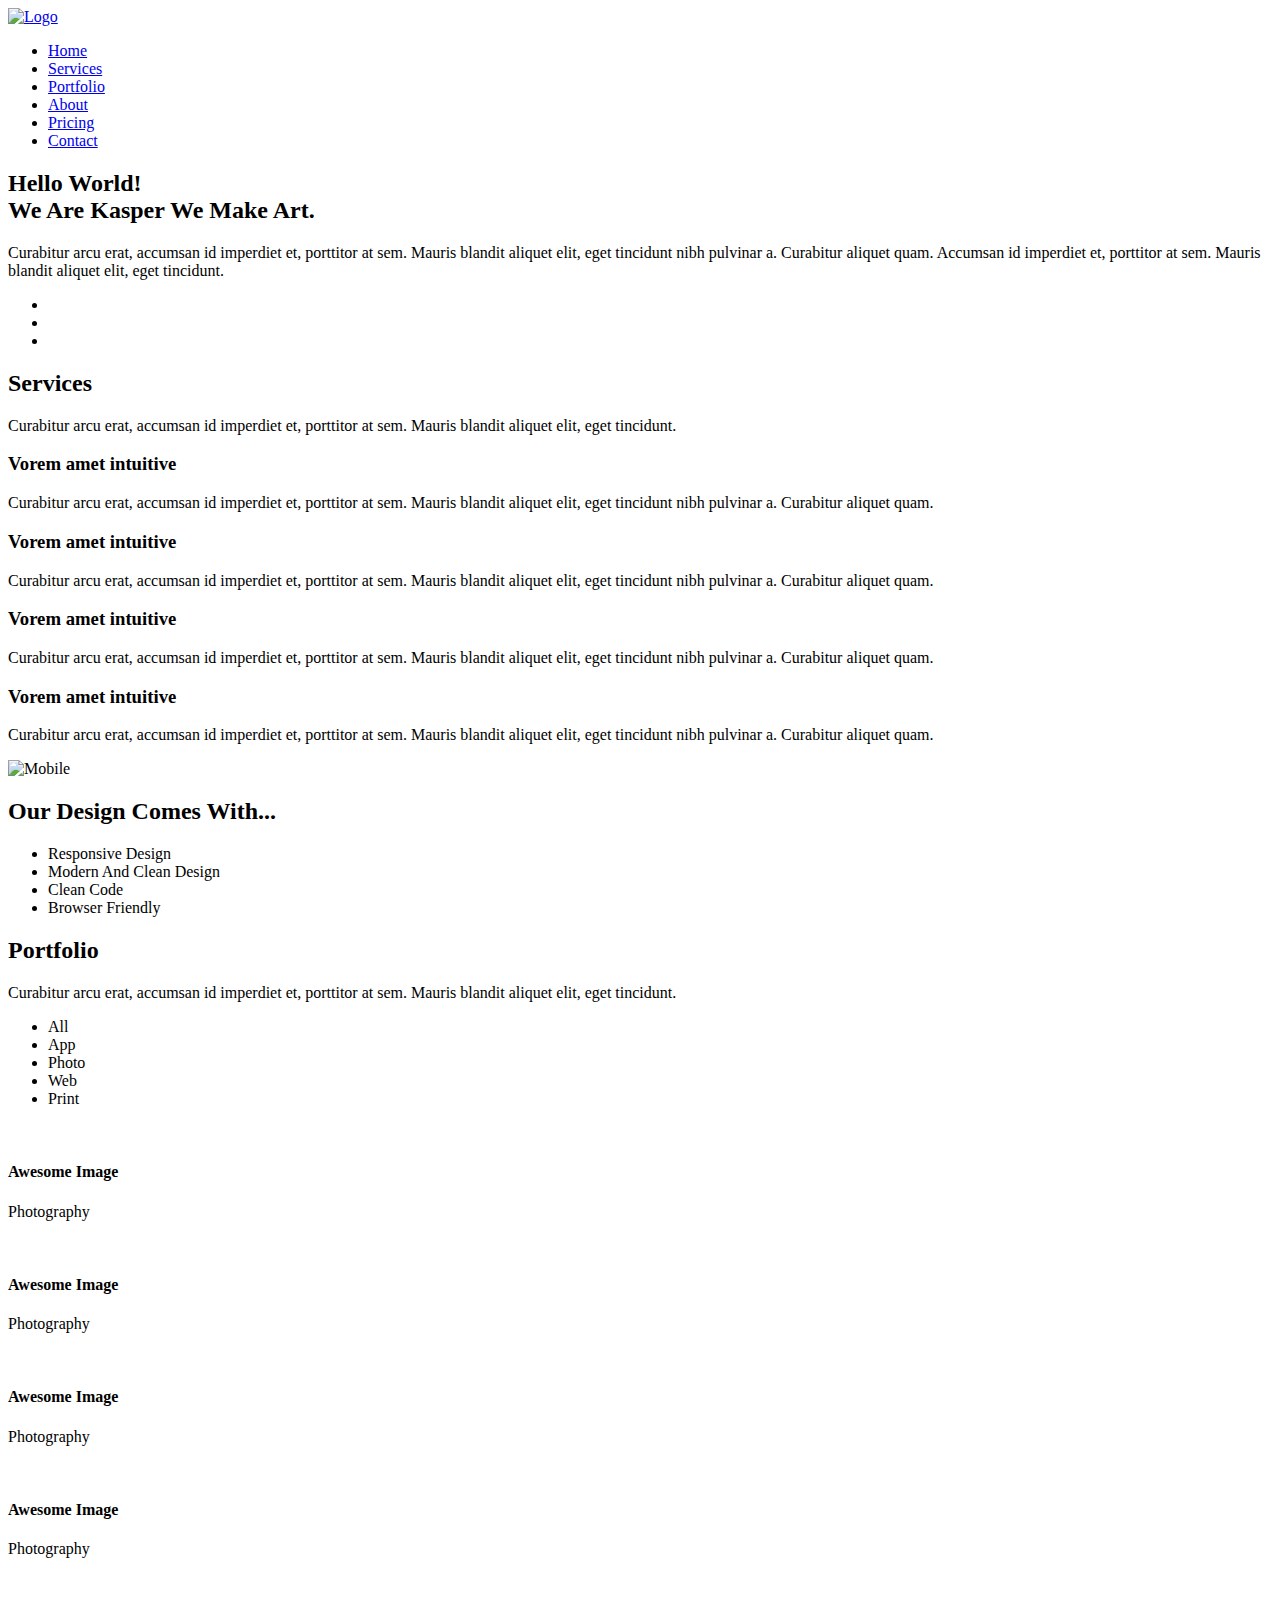
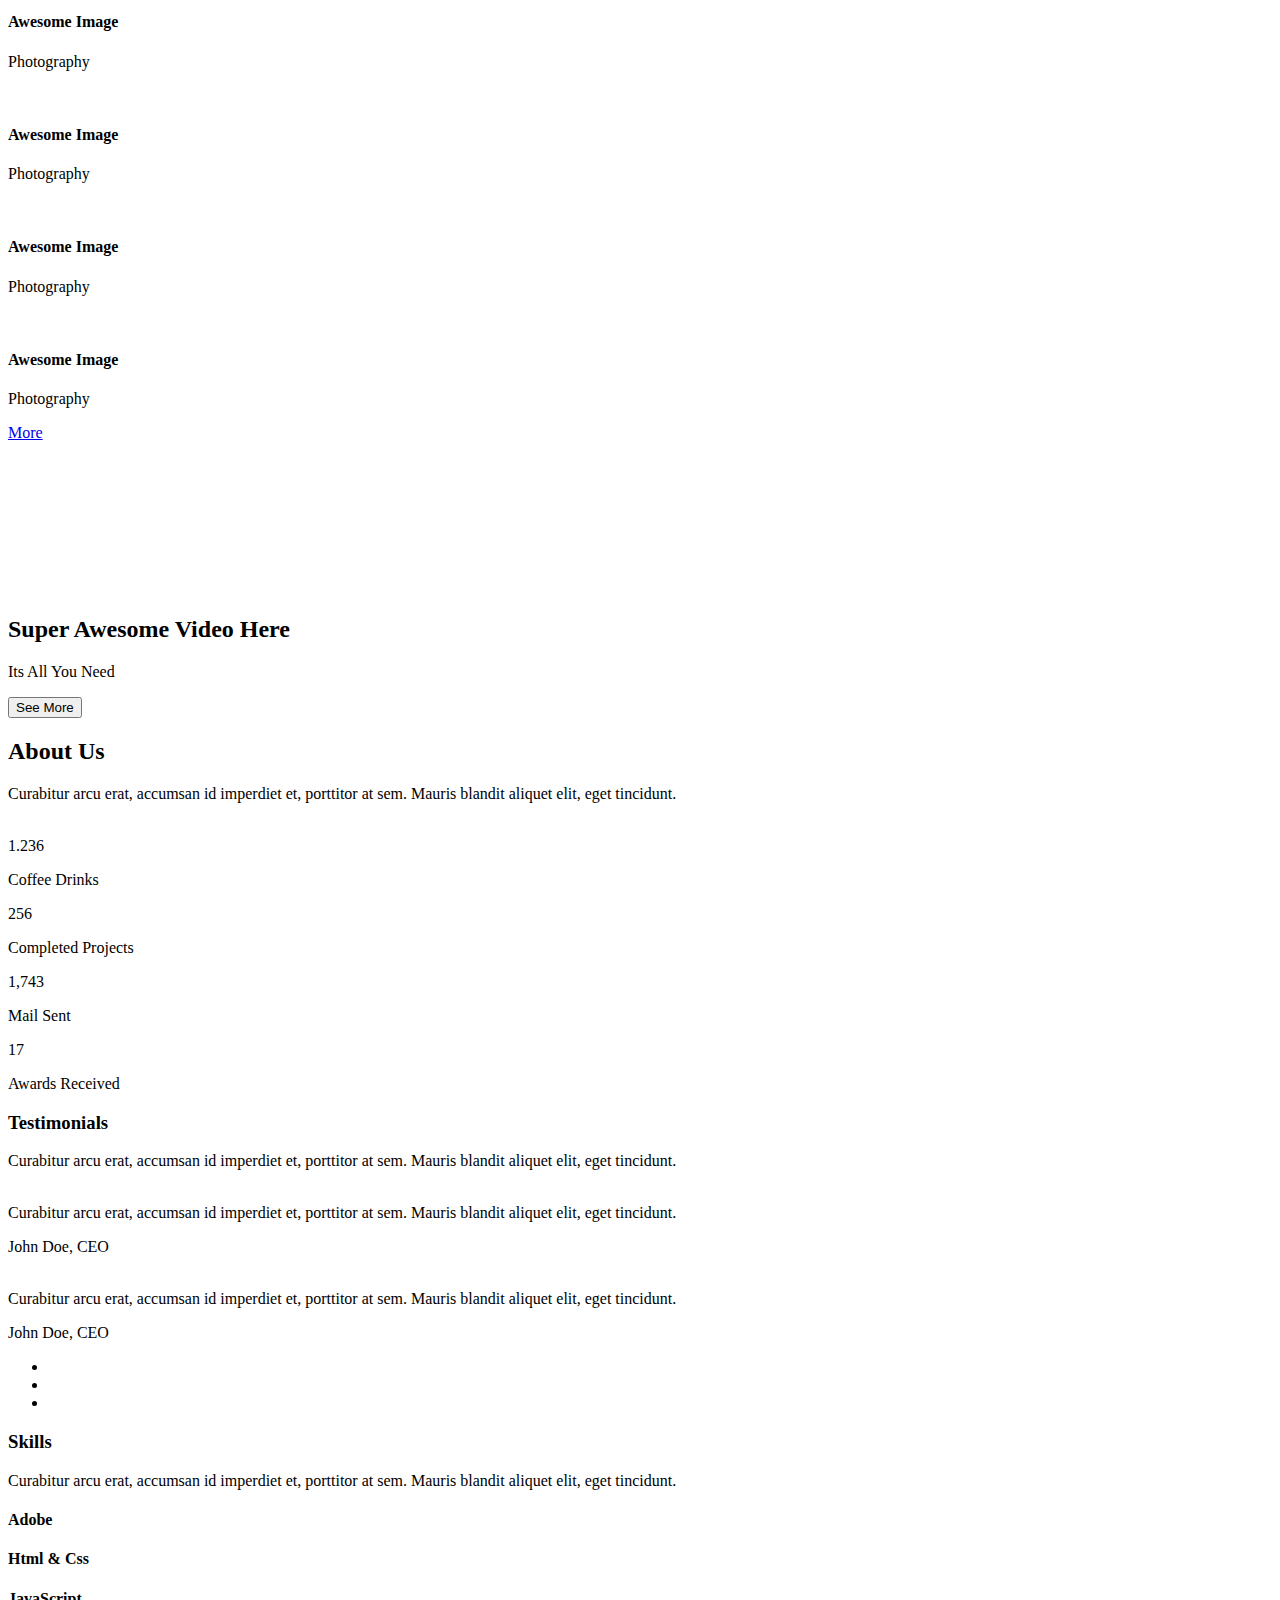
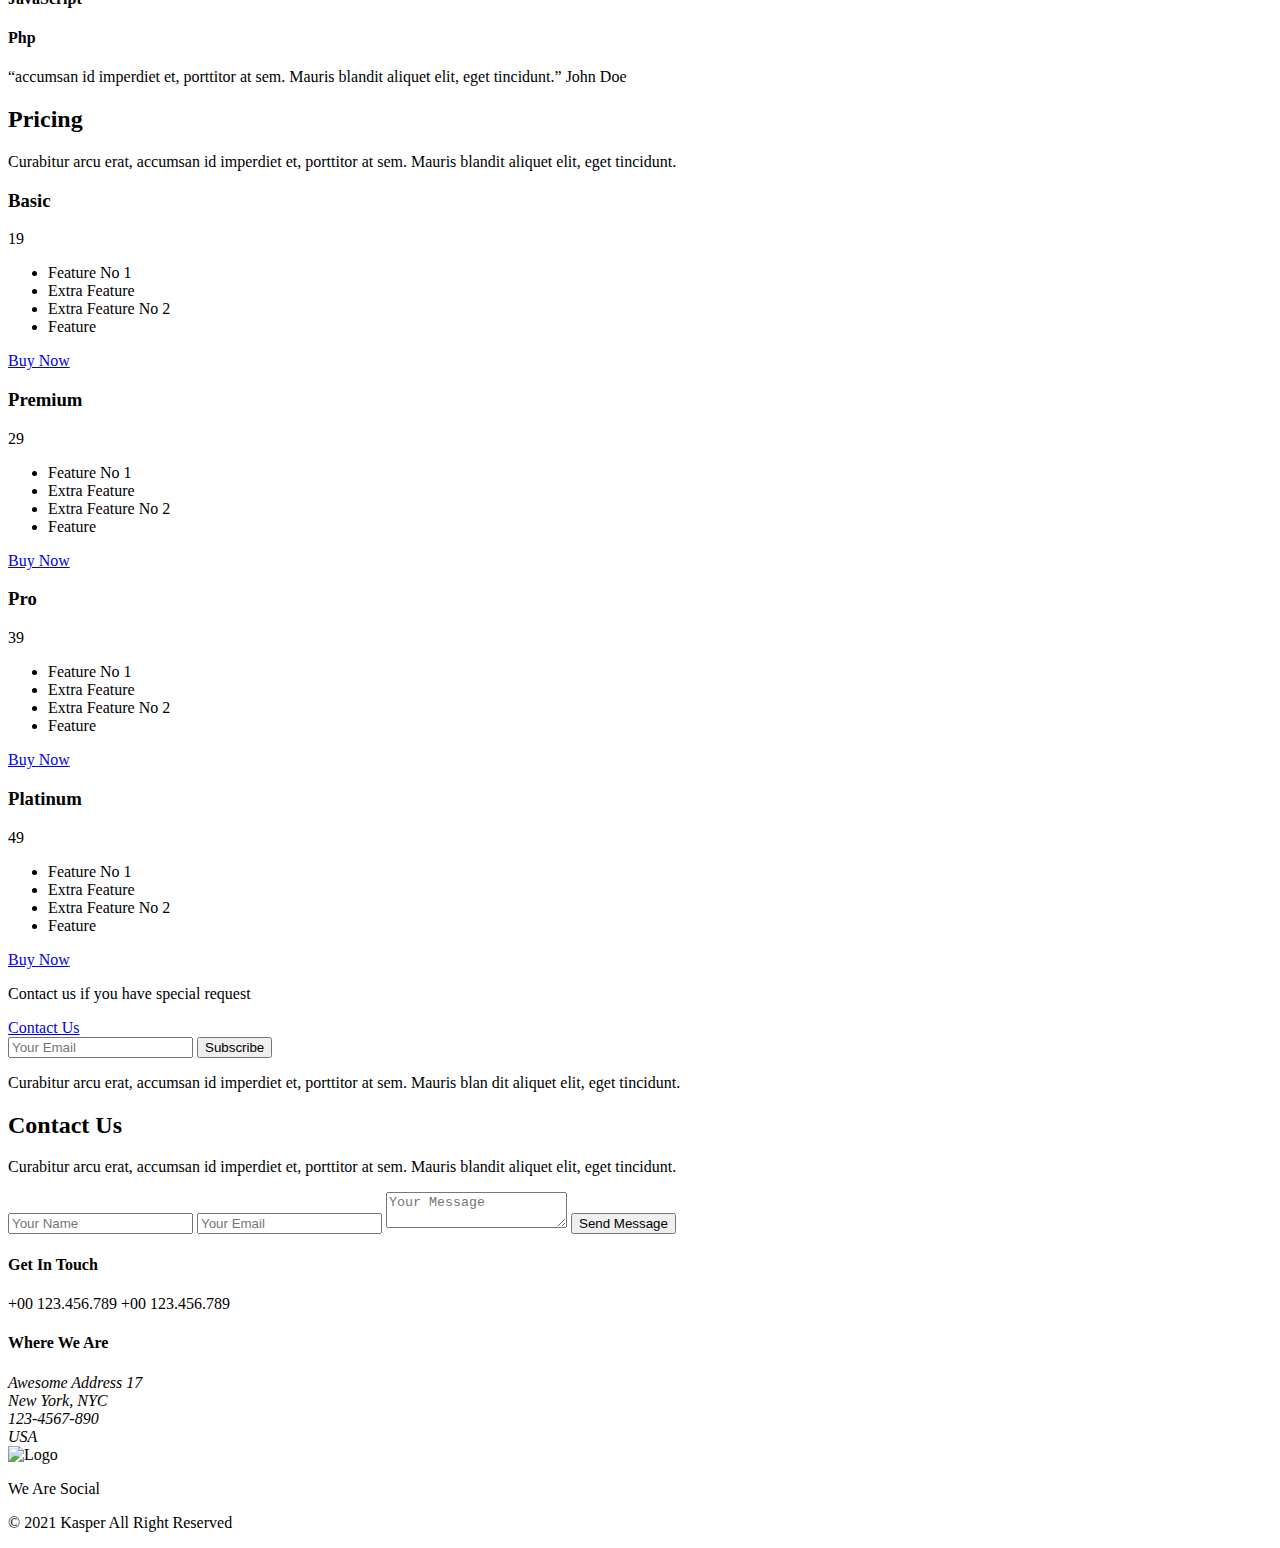
==== project/index.html @ 5eccf3d4 "project2" ====
<!DOCTYPE html>
<html lang="en">
  <head>
    <meta charset="UTF-8" />
    <meta http-equiv="X-UA-Compatible" content="IE=edge" />
    <meta name="viewport" content="width=device-width, initial-scale=1.0" />
    <title>Kasper | Template Two</title>
    <!-- Render All Elements Normally -->
    <link rel="stylesheet" href="css/normalize.css" />
    <!-- Font Awesome Library -->
    <link rel="stylesheet" href="css/all.min.css" />
    <!-- Main Template CSS File -->
    <link rel="stylesheet" href="css/kasper.css" />
    <!-- Google Fonts -->
    <link rel="preconnect" href="https://fonts.gstatic.com" />
    <link href="https://fonts.googleapis.com/css2?family=Open+Sans:wght@400;700&#038;display=swap" rel="stylesheet" />
  </head>
  <body>
    <!-- Start Header -->
    <header>
      <div class="container">
        <a href="#" class="logo">
          <img decoding="async" src="images/logo.png" alt="Logo" />
        </a>
        <nav>
          <i class="fas fa-bars toggle-menu"></i>
          <ul>
            <li><a class="active" href="#">Home</a></li>
            <li><a href="#">Services</a></li>
            <li><a href="#">Portfolio</a></li>
            <li><a href="#">About</a></li>
            <li><a href="#">Pricing</a></li>
            <li><a href="#">Contact</a></li>
          </ul>
          <div class="form">
            <i class="fas fa-search"></i>
          </div>
        </nav>
      </div>
    </header>
    <!-- End Header -->
    <!-- Start Landing -->
    <div class="landing">
      <div class="overlay"></div>
      <div class="text">
        <div class="content">
          <h2>
            Hello World!<br />
            We Are Kasper We Make Art.
          </h2>
          <p>
            Curabitur arcu erat, accumsan id imperdiet et, porttitor at sem. Mauris blandit aliquet elit, eget tincidunt
            nibh pulvinar a. Curabitur aliquet quam. Accumsan id imperdiet et, porttitor at sem. Mauris blandit aliquet
            elit, eget tincidunt.
          </p>
        </div>
      </div>
      <i class="fas fa-angle-left change-background fa-2x"></i>
      <i class="fas fa-angle-right change-background fa-2x"></i>
      <ul class="bullets">
        <li></li>
        <li class="active"></li>
        <li></li>
      </ul>
    </div>
    <!-- End Landing -->
    <!-- Start Services -->
    <div class="services">
      <div class="container">
        <div class="main-heading">
          <h2>Services</h2>
          <p>
            Curabitur arcu erat, accumsan id imperdiet et, porttitor at sem. Mauris blandit aliquet elit, eget
            tincidunt.
          </p>
        </div>
        <div class="services-container">
          <div class="srv-box">
            <i class="fas fa-desktop fa-3x"></i>
            <div class="text">
              <h3>Vorem amet intuitive</h3>
              <p>
                Curabitur arcu erat, accumsan id imperdiet et, porttitor at sem. Mauris blandit aliquet elit, eget
                tincidunt nibh pulvinar a. Curabitur aliquet quam.
              </p>
            </div>
          </div>
          <div class="srv-box">
            <i class="fas fa-cog fa-3x"></i>
            <div class="text">
              <h3>Vorem amet intuitive</h3>
              <p>
                Curabitur arcu erat, accumsan id imperdiet et, porttitor at sem. Mauris blandit aliquet elit, eget
                tincidunt nibh pulvinar a. Curabitur aliquet quam.
              </p>
            </div>
          </div>
          <div class="srv-box">
            <i class="fas fa-pencil-ruler fa-3x"></i>
            <div class="text">
              <h3>Vorem amet intuitive</h3>
              <p>
                Curabitur arcu erat, accumsan id imperdiet et, porttitor at sem. Mauris blandit aliquet elit, eget
                tincidunt nibh pulvinar a. Curabitur aliquet quam.
              </p>
            </div>
          </div>
          <div class="srv-box">
            <i class="fas fa-camera fa-3x"></i>
            <div class="text">
              <h3>Vorem amet intuitive</h3>
              <p>
                Curabitur arcu erat, accumsan id imperdiet et, porttitor at sem. Mauris blandit aliquet elit, eget
                tincidunt nibh pulvinar a. Curabitur aliquet quam.
              </p>
            </div>
          </div>
        </div>
      </div>
    </div>
    <!-- End Services -->
    <!-- Start Design -->
    <div class="design">
      <div class="image">
        <img decoding="async" src="images/mobile.png" alt="Mobile" />
      </div>
      <div class="text">
        <h2>Our Design Comes With...</h2>
        <ul>
          <li>Responsive Design</li>
          <li>Modern And Clean Design</li>
          <li>Clean Code</li>
          <li>Browser Friendly</li>
        </ul>
      </div>
    </div>
    <!-- End Design -->
    <!-- Start Portfolio -->
    <div class="portfolio">
      <div class="container">
        <div class="main-heading">
          <h2>Portfolio</h2>
          <p>
            Curabitur arcu erat, accumsan id imperdiet et, porttitor at sem. Mauris blandit aliquet elit, eget
            tincidunt.
          </p>
        </div>
        <ul class="shuffle">
          <li class="active">All</li>
          <li>App</li>
          <li>Photo</li>
          <li>Web</li>
          <li>Print</li>
        </ul>
      </div>
      <div class="imgs-container">
        <div class="box">
          <img decoding="async" src="images/shuffle-01.jpg" alt="" />
          <div class="caption">
            <h4>Awesome Image</h4>
            <p>Photography</p>
          </div>
        </div>
        <div class="box">
          <img decoding="async" src="images/shuffle-02.jpg" alt="" />
          <div class="caption">
            <h4>Awesome Image</h4>
            <p>Photography</p>
          </div>
        </div>
        <div class="box">
          <img decoding="async" src="images/shuffle-03.jpg" alt="" />
          <div class="caption">
            <h4>Awesome Image</h4>
            <p>Photography</p>
          </div>
        </div>
        <div class="box">
          <img decoding="async" src="images/shuffle-04.jpg" alt="" />
          <div class="caption">
            <h4>Awesome Image</h4>
            <p>Photography</p>
          </div>
        </div>
        <div class="box">
          <img decoding="async" src="images/shuffle-05.jpg" alt="" />
          <div class="caption">
            <h4>Awesome Image</h4>
            <p>Photography</p>
          </div>
        </div>
        <div class="box">
          <img decoding="async" src="images/shuffle-06.jpg" alt="" />
          <div class="caption">
            <h4>Awesome Image</h4>
            <p>Photography</p>
          </div>
        </div>
        <div class="box">
          <img decoding="async" src="images/shuffle-07.jpg" alt="" />
          <div class="caption">
            <h4>Awesome Image</h4>
            <p>Photography</p>
          </div>
        </div>
        <div class="box">
          <img decoding="async" src="images/shuffle-08.jpg" alt="" />
          <div class="caption">
            <h4>Awesome Image</h4>
            <p>Photography</p>
          </div>
        </div>
      </div>
      <a href="#" class="more">More</a>
    </div>
    <!-- End Portfolio -->
    <!-- Start Video -->
    <div class="video">
      <video autoplay muted loop>
        <source src="images/awesome-video.mp4" type="video/mp4" />
      </video>
      <div class="text">
        <h2>Super Awesome Video Here</h2>
        <p>Its All You Need</p>
        <button>See More</button>
      </div>
    </div>
    <!-- End Video -->
    <!-- Start About -->
    <div class="about">
      <div class="container">
        <div class="main-heading">
          <h2>About Us</h2>
          <p>
            Curabitur arcu erat, accumsan id imperdiet et, porttitor at sem. Mauris blandit aliquet elit, eget
            tincidunt.
          </p>
        </div>
        <img decoding="async" src="images/about.png" alt="" />
      </div>
    </div>
    <!-- End About -->
    <!-- Start Stats -->
    <div class="stats">
      <div class="container">
        <div class="box">
          <i class="fas fa-mug-hot"></i>
          <div class="number">1.236</div>
          <p>Coffee Drinks</p>
        </div>
        <div class="box">
          <i class="far fa-folder"></i>
          <div class="number">256</div>
          <p>Completed Projects</p>
        </div>
        <div class="box">
          <i class="far fa-envelope"></i>
          <div class="number">1,743</div>
          <p>Mail Sent</p>
        </div>
        <div class="box">
          <i class="fas fa-trophy"></i>
          <div class="number">17</div>
          <p>Awards Received</p>
        </div>
      </div>
    </div>
    <!-- End Stats -->
    <!-- Start Skills -->
    <div class="our-skills">
      <div class="container">
        <div class="testimonials">
          <h3>Testimonials</h3>
          <p>
            Curabitur arcu erat, accumsan id imperdiet et, porttitor at sem. Mauris blandit aliquet elit, eget
            tincidunt.
          </p>
          <div class="content">
            <img decoding="async" src="images/skills-01.jpg" alt="" />
            <div class="text">
              Curabitur arcu erat, accumsan id imperdiet et, porttitor at sem. Mauris blandit aliquet elit, eget
              tincidunt.
              <p>John Doe, CEO</p>
            </div>
          </div>
          <div class="content">
            <img decoding="async" src="images/skills-02.jpg" alt="" />
            <div class="text">
              Curabitur arcu erat, accumsan id imperdiet et, porttitor at sem. Mauris blandit aliquet elit, eget
              tincidunt.
              <p>John Doe, CEO</p>
            </div>
          </div>
          <ul class="bullets">
            <li></li>
            <li class="active"></li>
            <li></li>
          </ul>
        </div>
        <div class="skills">
          <h3>Skills</h3>
          <p>
            Curabitur arcu erat, accumsan id imperdiet et, porttitor at sem. Mauris blandit aliquet elit, eget
            tincidunt.
          </p>
          <div class="prog-holder">
            <h4>Adobe</h4>
            <div class="prog">
              <span style="width: 90%" data-progress="90%"></span>
            </div>
          </div>
          <div class="prog-holder">
            <h4>Html &amp; Css</h4>
            <div class="prog">
              <span style="width: 85%" data-progress="85%"></span>
            </div>
          </div>
          <div class="prog-holder">
            <h4>JavaScript</h4>
            <div class="prog">
              <span style="width: 80%" data-progress="80%"></span>
            </div>
          </div>
          <div class="prog-holder">
            <h4>Php</h4>
            <div class="prog">
              <span style="width: 90%" data-progress="90%"></span>
            </div>
          </div>
        </div>
      </div>
    </div>
    <!-- End Skills -->
    <!-- Start Quote -->
    <div class="quote">
      <div class="container">
        <q>accumsan id imperdiet et, porttitor at sem. Mauris blandit aliquet elit, eget tincidunt.</q>
        <span>John Doe</span>
      </div>
    </div>
    <!-- End Quote -->
    <!-- Start Pricing -->
    <div class="pricing">
      <div class="container">
        <div class="main-heading">
          <h2>Pricing</h2>
          <p>
            Curabitur arcu erat, accumsan id imperdiet et, porttitor at sem. Mauris blandit aliquet elit, eget
            tincidunt.
          </p>
        </div>
        <div class="plans">
          <div class="plan">
            <div class="head">
              <h3>Basic</h3>
              <span>19</span>
            </div>
            <ul>
              <li>Feature No 1</li>
              <li>Extra Feature</li>
              <li>Extra Feature No 2</li>
              <li>Feature</li>
            </ul>
            <div class="foot">
              <a href="#">Buy Now</a>
            </div>
          </div>
          <div class="plan">
            <div class="head">
              <h3>Premium</h3>
              <span>29</span>
            </div>
            <ul>
              <li>Feature No 1</li>
              <li>Extra Feature</li>
              <li>Extra Feature No 2</li>
              <li>Feature</li>
            </ul>
            <div class="foot">
              <a href="#">Buy Now</a>
            </div>
          </div>
          <div class="plan">
            <div class="head">
              <h3>Pro</h3>
              <span>39</span>
            </div>
            <ul>
              <li>Feature No 1</li>
              <li>Extra Feature</li>
              <li>Extra Feature No 2</li>
              <li>Feature</li>
            </ul>
            <div class="foot">
              <a href="#">Buy Now</a>
            </div>
          </div>
          <div class="plan">
            <div class="head">
              <h3>Platinum</h3>
              <span>49</span>
            </div>
            <ul>
              <li>Feature No 1</li>
              <li>Extra Feature</li>
              <li>Extra Feature No 2</li>
              <li>Feature</li>
            </ul>
            <div class="foot">
              <a href="#">Buy Now</a>
            </div>
          </div>
        </div>
        <p class="contact-text">Contact us if you have special request</p>
        <a href="#" class="contact-link">Contact Us</a>
      </div>
    </div>
    <!-- End Pricing -->
    <!-- Start Subscribe -->
    <div class="subscribe">
      <div class="container">
        <form action="">
          <i class="far fa-envelope fa-lg"></i>
          <input type="email" name="mail" placeholder="Your Email" />
          <input type="submit" value="Subscribe" />
        </form>
        <p>
          Curabitur arcu erat, accumsan id imperdiet et, porttitor at sem. Mauris blan dit aliquet elit, eget tincidunt.
        </p>
      </div>
    </div>
    <!-- End Subscribe -->
    <!-- Start Contact -->
    <div class="contact">
      <div class="container">
        <div class="main-heading">
          <h2>Contact Us</h2>
          <p>
            Curabitur arcu erat, accumsan id imperdiet et, porttitor at sem. Mauris blandit aliquet elit, eget
            tincidunt.
          </p>
        </div>
        <div class="content">
          <form action="">
            <input class="main-input" type="text" name="name" placeholder="Your Name" />
            <input class="main-input" type="email" name="mail" placeholder="Your Email" />
            <textarea class="main-input" name="message" placeholder="Your Message"></textarea>
            <input type="submit" value="Send Message" />
          </form>
          <div class="info">
            <h4>Get In Touch</h4>
            <span class="phone">+00 123.456.789</span>
            <span class="phone">+00 123.456.789</span>
            <h4>Where We Are</h4>
            <address>Awesome Address 17<br />New York, NYC<br />123-4567-890<br />USA</address>
          </div>
        </div>
      </div>
    </div>
    <!-- End Contact -->
    <!-- Start Footer -->
    <div class="footer">
      <div class="container">
        <img decoding="async" src="images/logo.png" alt="Logo" />
        <p>We Are Social</p>
        <div class="social-icons">
          <i class="fab fa-facebook-f"></i>
          <i class="fab fa-twitter"></i>
          <i class="fas fa-home"></i>
          <i class="fab fa-linkedin"></i>
        </div>
        <p class="copyright">&copy; 2021 <span>Kasper</span> All Right Reserved</p>
      </div>
    </div>
    <!-- End Footer -->
  </body>
</html>
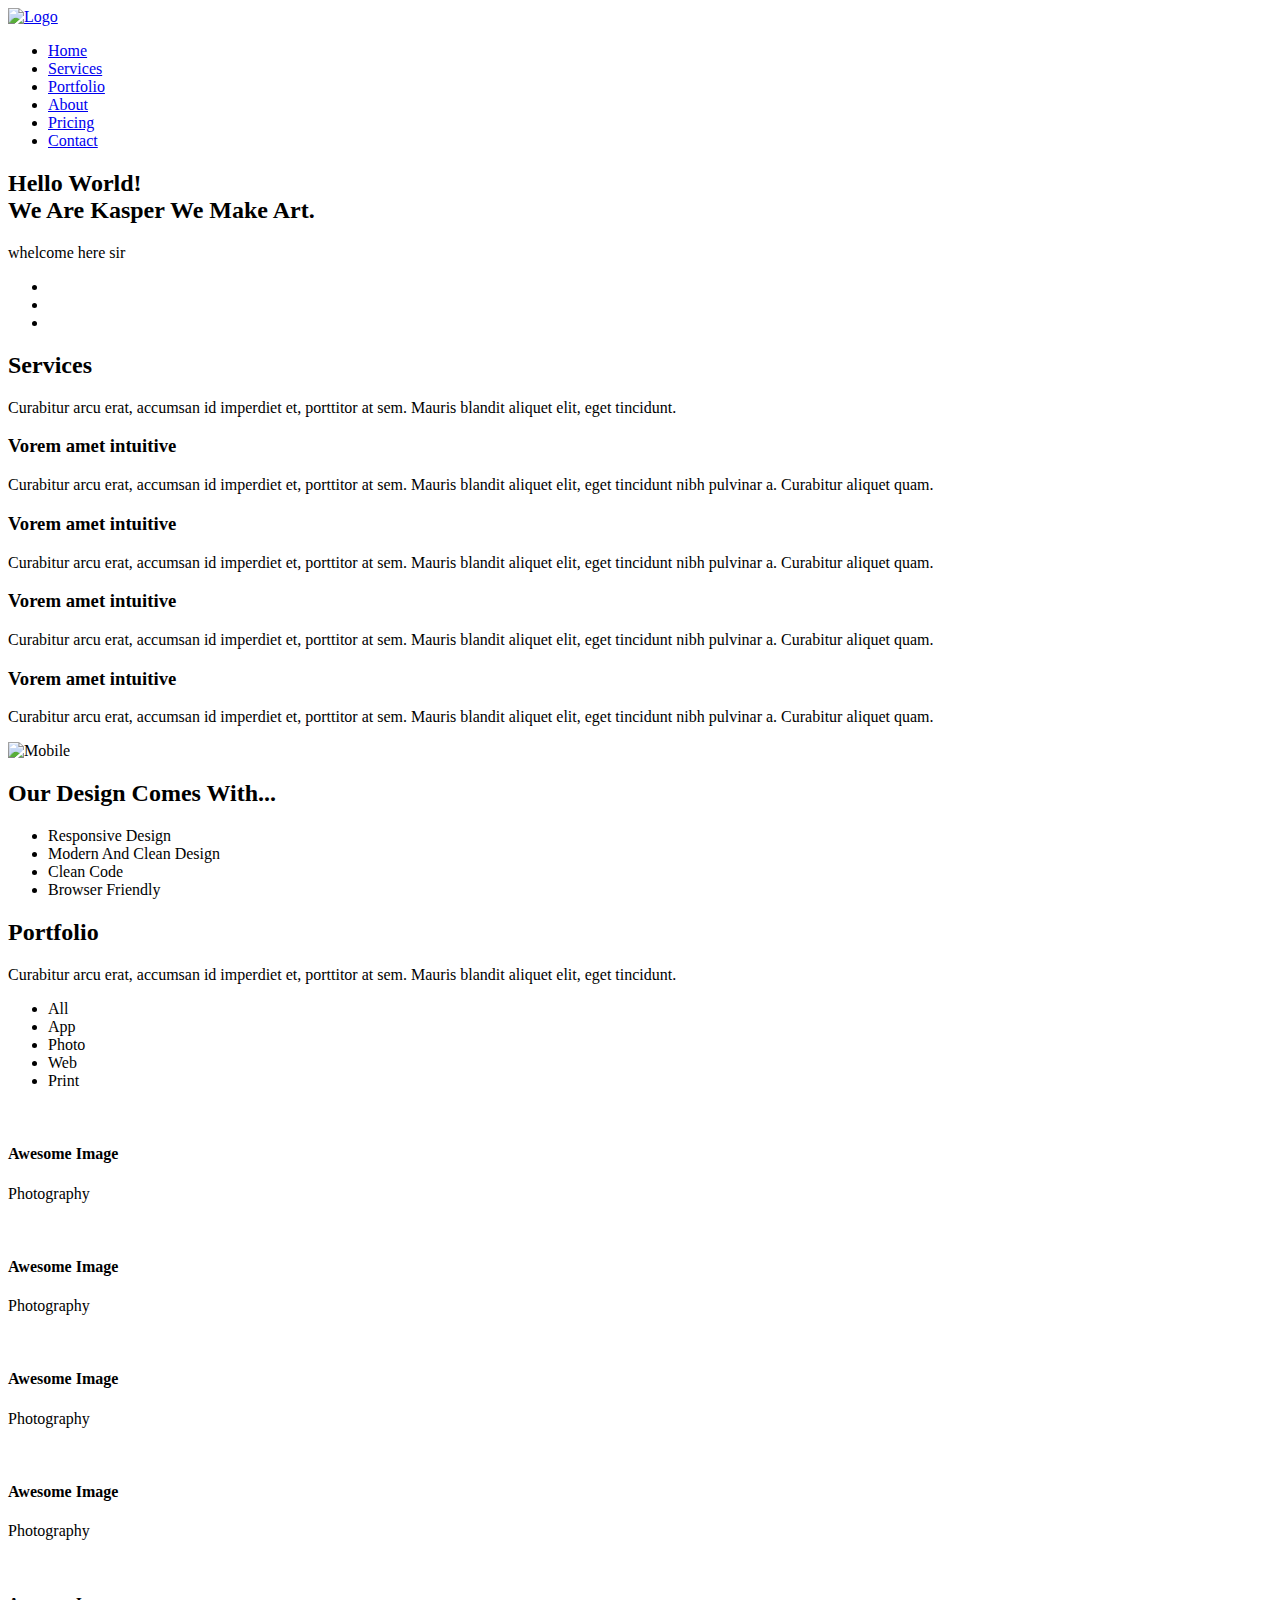
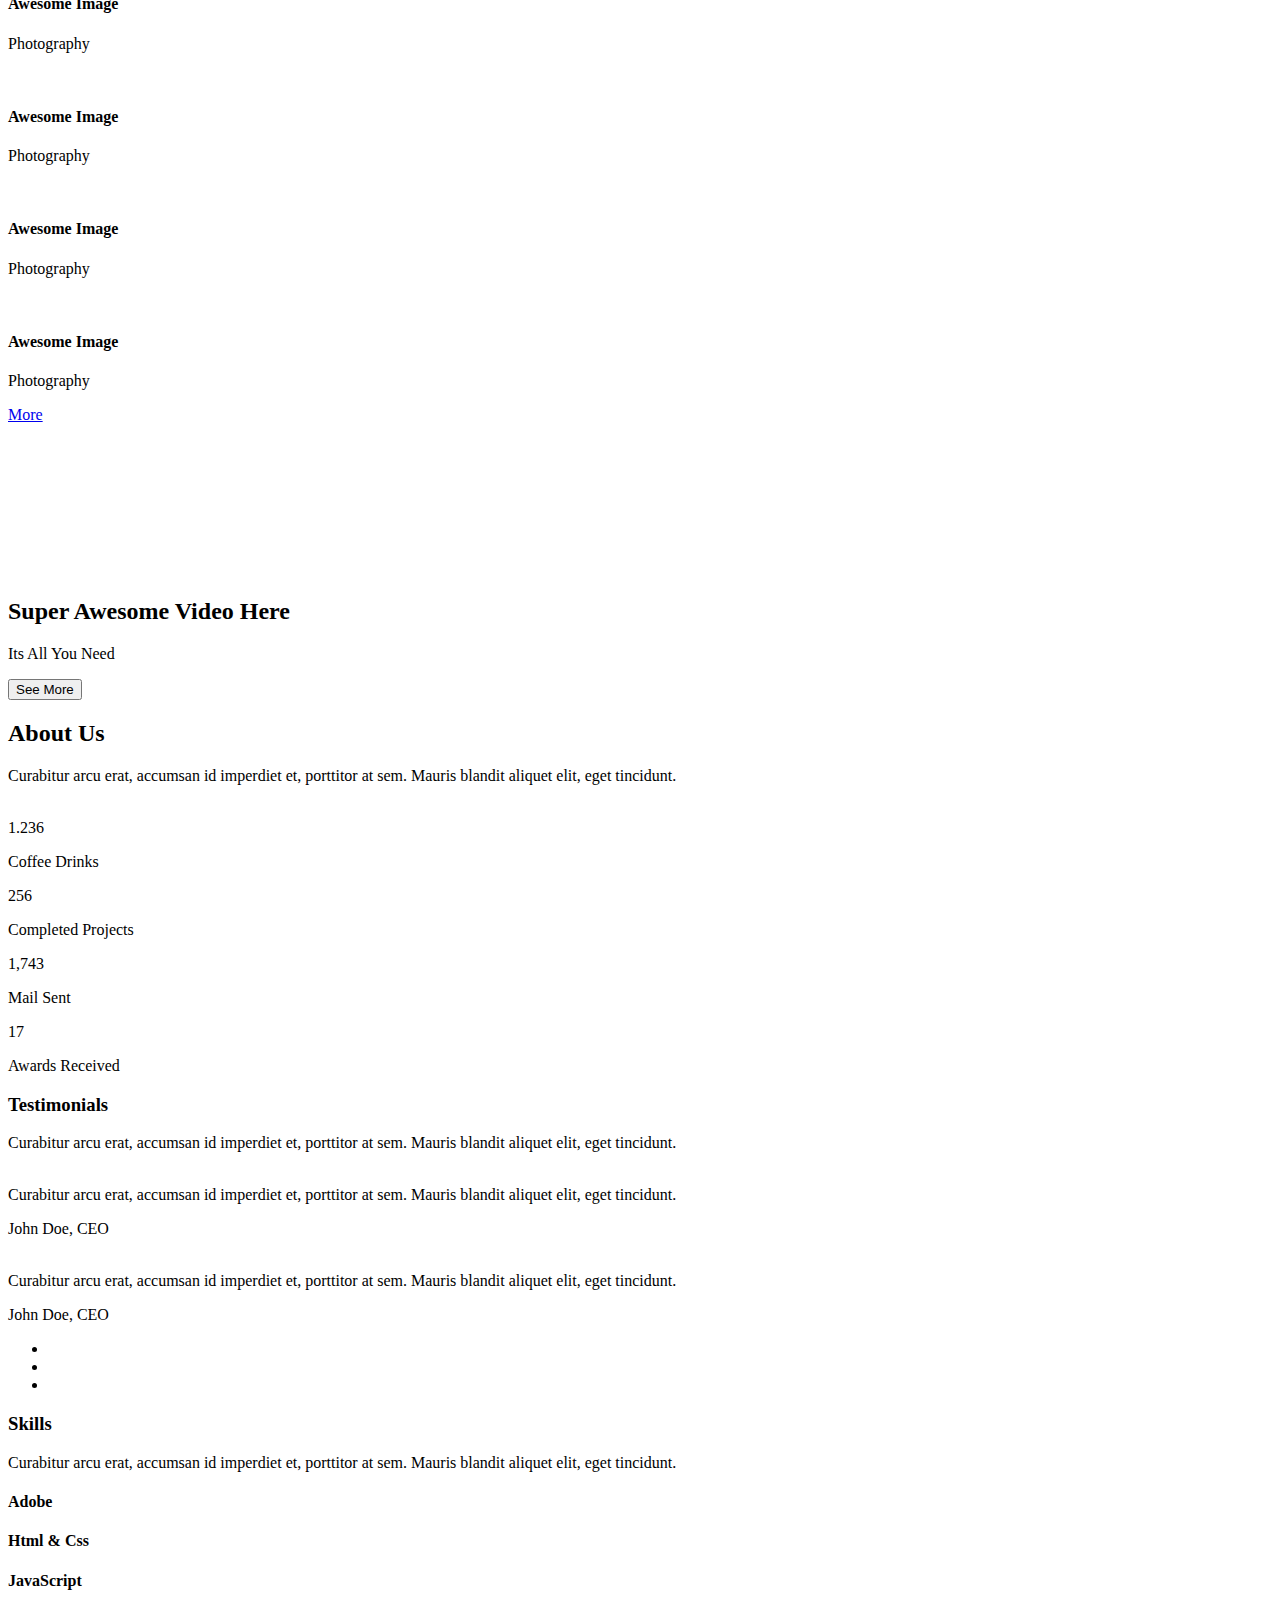
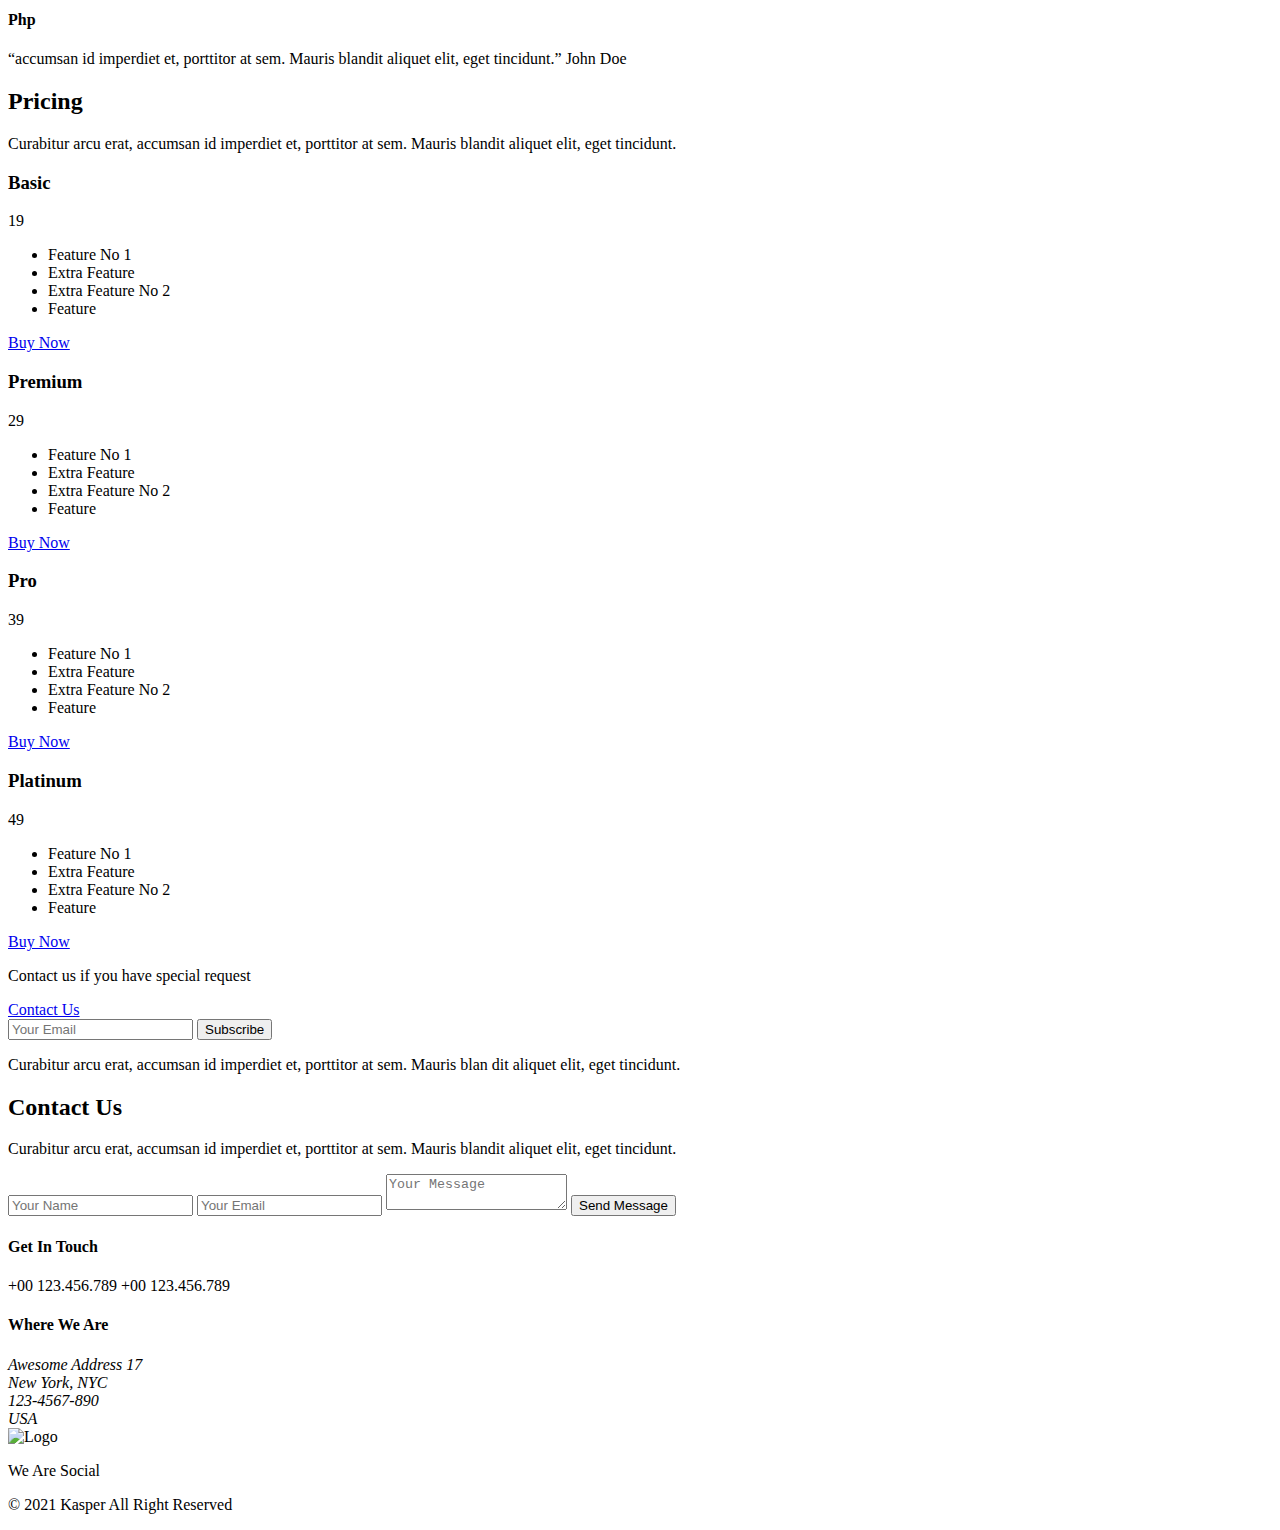
==== commit 7e6ef9cf: "<p> changed" ====
--- a/project/index.html
+++ b/project/index.html
@@ -4,7 +4,7 @@
     <meta charset="UTF-8" />
     <meta http-equiv="X-UA-Compatible" content="IE=edge" />
     <meta name="viewport" content="width=device-width, initial-scale=1.0" />
-    <title>Kasper | Template Two</title>
+    <title>Kasper | Project 2</title>
     <!-- Render All Elements Normally -->
     <link rel="stylesheet" href="css/normalize.css" />
     <!-- Font Awesome Library -->
@@ -49,9 +49,7 @@
             We Are Kasper We Make Art.
           </h2>
           <p>
-            Curabitur arcu erat, accumsan id imperdiet et, porttitor at sem. Mauris blandit aliquet elit, eget tincidunt
-            nibh pulvinar a. Curabitur aliquet quam. Accumsan id imperdiet et, porttitor at sem. Mauris blandit aliquet
-            elit, eget tincidunt.
+           whelcome here sir
           </p>
         </div>
       </div>
